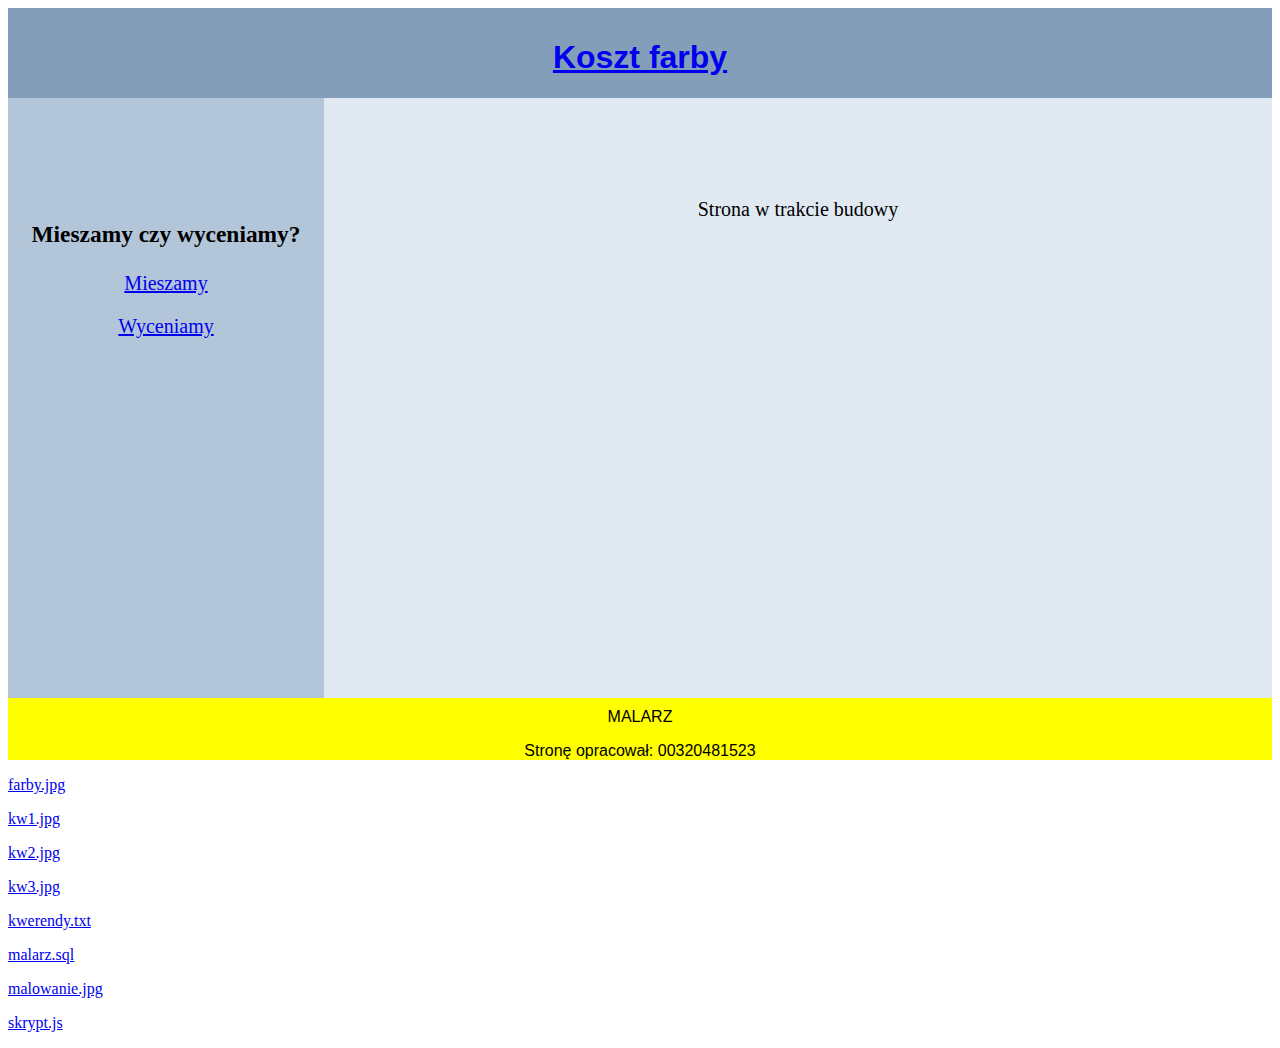
==== mieszamy.html @ 14afe36d "Add files via upload" ====
<!DOCTYPE html>
<html lang="pl-PL">
    <head>
        <meta charset="UTF-8">
        <title>malarz</title>
        <link rel="stylesheet" type="text/css" href="styl.css">
    </head>
    <body>
        <div id="baner"><a href="index.html"><h1>Koszt farby</h1></a></div>
        <div id="lewy"><h3>Mieszamy czy wyceniamy?</h3>
        
            <a href="mieszamy.html">Mieszamy</a><p>  <a href="cena.html">Wyceniamy</a></p> 
        </div>
        
        
         <div id="prawy">Strona w trakcie budowy
             </div>
         <div id="stopka">MALARZ<p>Stronę opracował: 00320481523 </p></div>
        
        
            <a href="farby.jpg">farby.jpg</a><p>
        <a href="kw1.jpg">kw1.jpg</a><p>
           <a href="kw2.jpg">kw2.jpg</a><p>
           <a href="kw3.jpg">kw3.jpg</a><p>
           <a href="kwerendy.txt">kwerendy.txt</a><p>
        <a href="malarz.sql">malarz.sql</a><p>
        <a href="malowanie.jpg">malowanie.jpg</a><p>
        <a href="skrypt.js">skrypt.js</a>
---- styl.css ----
#baner {
    background-color:#829EB9;
    height:80px;
    text-align: center;
    font-family:arial;
   padding-top:10px; 
    
    
}

#prawy {background-color:#E0E9F1;
    height:500px;
    width:: 75%;

    text-align: center;
    font-size:20px;
    padding-top:100px; 
    }


#lewy{background-color:#B3C6D9;
    height:500px;
    width:25%;
    float:left;
    text-align: center;
    font-size:20px;
    padding-top:100px; 
    }

#stopka{background-color:yellow;
   
     font-family:arial;
    text-align: center;
  
    padding-top:10px; 
    }
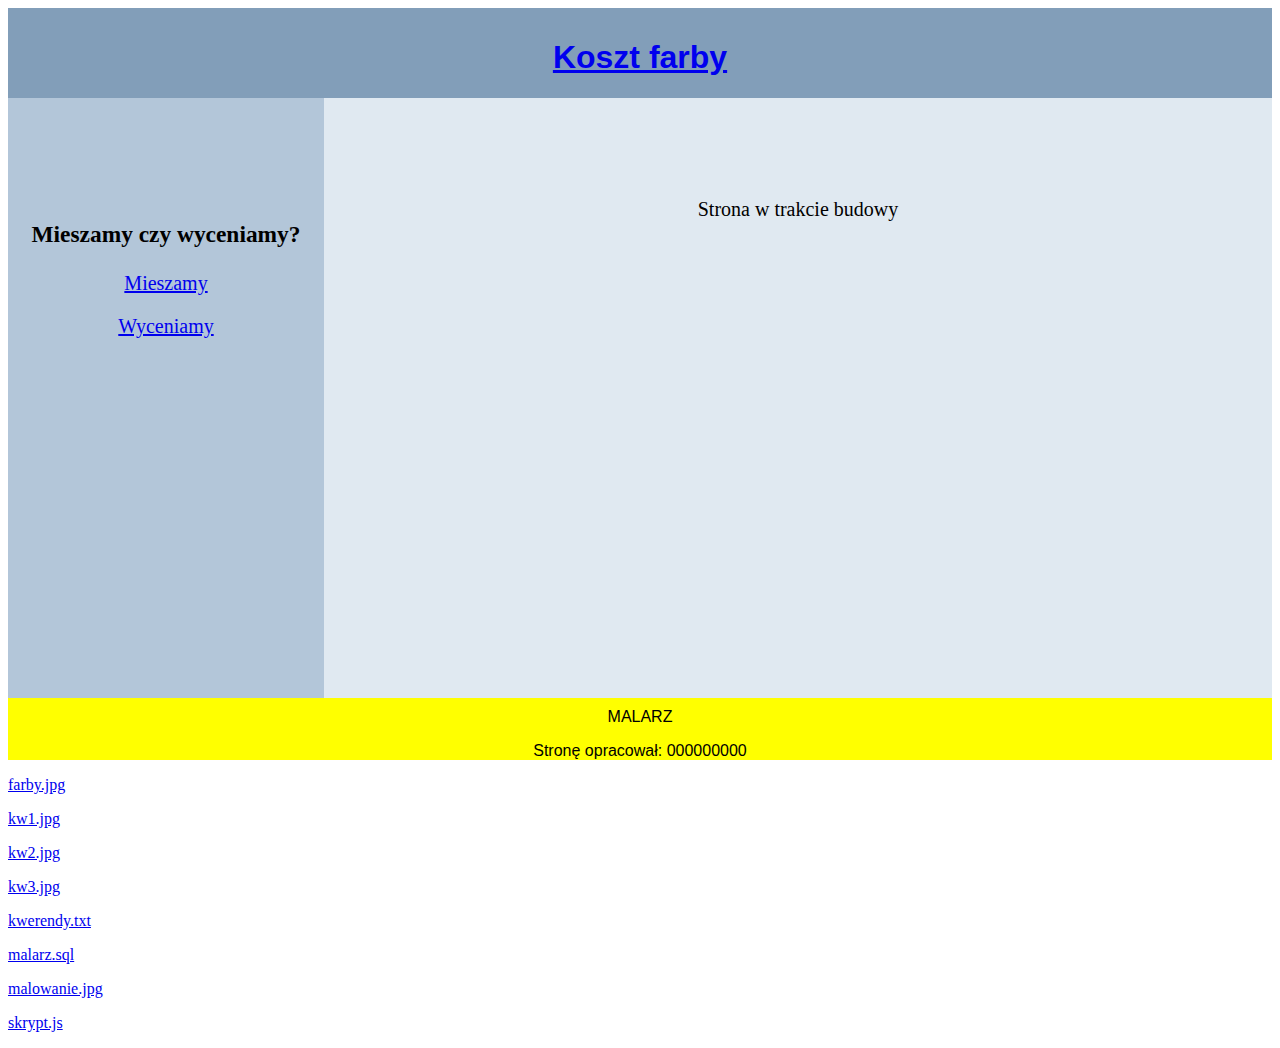
==== commit 99eaccd4: "Update mieszamy.html" ====
--- a/mieszamy.html
+++ b/mieszamy.html
@@ -15,7 +15,7 @@
         
          <div id="prawy">Strona w trakcie budowy
              </div>
-         <div id="stopka">MALARZ<p>Stronę opracował: 00320481523 </p></div>
+         <div id="stopka">MALARZ<p>Stronę opracował: 000000000 </p></div>
         
         
             <a href="farby.jpg">farby.jpg</a><p>
@@ -26,4 +26,4 @@
         <a href="malarz.sql">malarz.sql</a><p>
         <a href="malowanie.jpg">malowanie.jpg</a><p>
         <a href="skrypt.js">skrypt.js</a>
-        +        
